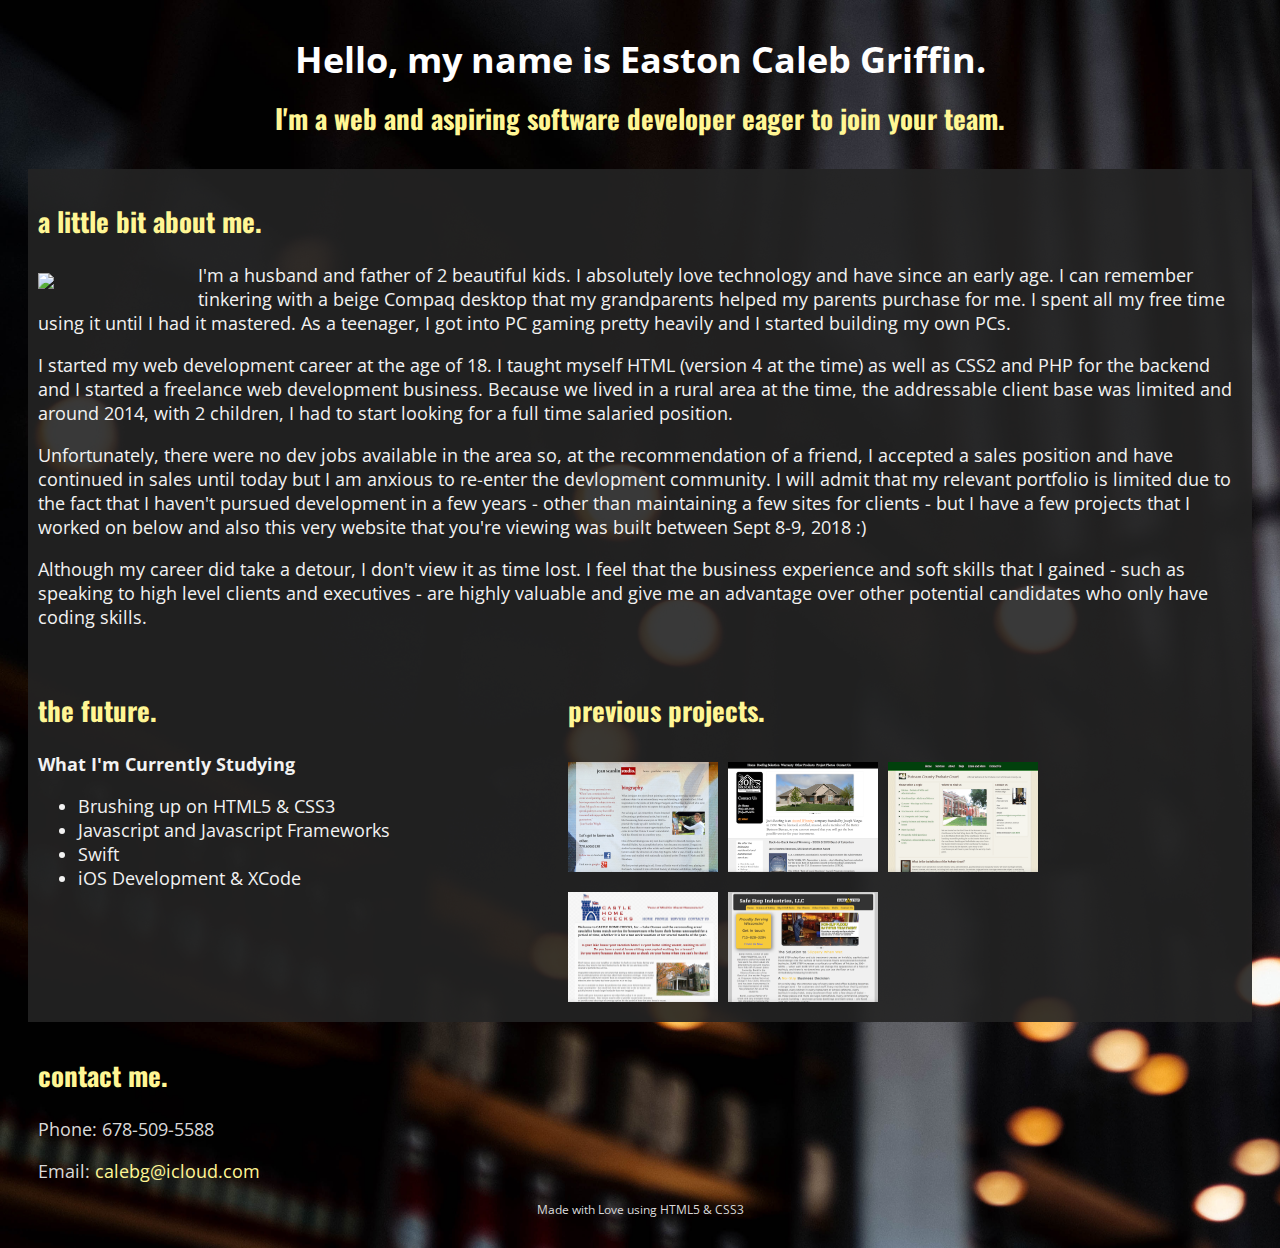
==== index.html @ 014facfb "Uploading website" ====
<!DOCTYPE html>
<!--[if lt IE 7]>      <html class="no-js lt-ie9 lt-ie8 lt-ie7"> <![endif]-->
<!--[if IE 7]>         <html class="no-js lt-ie9 lt-ie8"> <![endif]-->
<!--[if IE 8]>         <html class="no-js lt-ie9"> <![endif]-->
<!--[if gt IE 8]><!--> <html class="no-js"> <!--<![endif]-->
    <head>
        <meta charset="utf-8">
        <meta http-equiv="X-UA-Compatible" content="IE=edge">
        <title>Hi, I'm Easton Caleb Griffin</title>
        <meta name="description" content="">
        <meta name="viewport" content="width=device-width, initial-scale=1">
        <link rel="stylesheet" href="css/style.css">
        <link href="https://fonts.googleapis.com/css?family=Open+Sans|Oswald" rel="stylesheet">    
    </head>
    <body>
        <!--[if lt IE 7]>
            <p class="browsehappy">You are using an <strong>outdated</strong> browser. 
            Please <a href="#">upgrade your browser</a> to improve your experience.</p>
        <![endif]-->
        
    <script src="" async defer></script>

  <div id="outer">
    <header>
        <h1>Hello, my name is Easton Caleb Griffin.</h1>
        <h2>I'm a web and aspiring software developer eager to join your team.</h2>
    </header>
    
<section id="main-body" class="flex">
    <div id="left">
        <h2>a little bit about me.</h2>
        <img src="img/photo.jpg">
        <p>I'm a husband and father of 2 beautiful kids. I absolutely love technology and have since an early age. I can remember tinkering with a beige Compaq desktop that my grandparents helped my parents purchase for me. I spent all my free time using it until I had it mastered. As a teenager, I got into PC gaming pretty heavily and I started building my own PCs.</p>

        <p>I started my web development career at the age of 18. I taught myself HTML (version 4 at the time) as well as CSS2 and PHP for the backend and I started a freelance web development business. Because we lived in a rural area at the time, the addressable client base was limited and around 2014, with 2 children, I had to start looking for a full time salaried position.</p>
            
        <p>Unfortunately, there were no dev jobs available in the area so, at the recommendation of a friend, I accepted a sales position and have continued in sales until today but I am anxious to re-enter the devlopment community. I will admit that my relevant portfolio is limited due to the fact that I haven't pursued development in a few years - other than maintaining a few sites for clients - but I have a few projects that I worked on below and also this very website that you're viewing was built between Sept 8-9, 2018 :)</p>

        <p>Although my career did take a detour, I don't view it as time lost. I feel that the business experience and soft skills that I gained - such as speaking to high level clients and executives - are highly valuable and give me an advantage over other potential candidates who only have coding skills.</p>
    </div>

    <aside>
        <h2>the future.</h2>
        </p><strong>What I'm Currently Studying</strong></p>
        <ul>
            <li>Brushing up on HTML5 &amp; CSS3</li>
            <li>Javascript and Javascript Frameworks</li>
            <li>Swift</li>
            <li>iOS Development &amp; XCode</li>
        </ul>
    </aside>

    <div id="previous-projects">
        <h2>previous projects.</h2>
        <a href="http://www.jeanscanlinwright.com" target="blank"><img src="img/portfolio1.png"></a>
        <a href="http://www.joesroofing.net" target="blank"><img src="img/portfolio2.png"></a>
        <a href="previous-projects/Putnam_Probate/" target="blank"><img src="img/portfolio3.png"></a>
        <a href="previous-projects/Castle_Home_Checks/" target="blank"><img src="img/portfolio4.png"></a>
        <a href="http://www.safestepindustries.com" target="blank"><img src="img/portfolio5.png"></a>
    </div>
</section>
    <footer>
        <h2>contact me.</h2>
        <p>Phone: 678-509-5588</p>
        <p>Email: <a href="mailto:calebg@icloud.com">calebg@icloud.com</a></p>

        <p id="made-with-love">Made with Love using HTML5 &amp; CSS3</p>
        <!-- Maybe have link to email form -->
    </footer>
  </div>
  <!-- end of outer div -->

    </body>
</html>
---- css/style.css ----
body {
    background-image: url(../img/background5.jpg);
    background-size: cover;
    background-repeat: no-repeat;
    background-color: #000;
}

#outer {
    font-family: 'Open Sans', sans-serif;
    color: #dadada;
    margin-left: 20px;
    margin-right: 20px;
    font-size: 18px;
}

header {
    padding: 10px;
    text-align: center;
    line-height: 35px;
}

h2 {
    color: #fff694;
}

.flex {
    display: flex;
    flex-wrap: wrap;
}

#main-body {
    background-color: rgba(36, 36, 36, 0.9);
    color: rgb(242, 242, 242);
    width: 100%;
}

#main-body img {
    width: 150px;
    float: left;
    margin: 10px 10px 10px 0px;
    transition: all 1s;
}

#main-body img:hover {
    transform: scale(1.1);
}

#main-body #left {
    padding: 10px;
    width: 100%;
}

#main-body aside {
    padding: 10px;
    margin-right: 20px;
    width: 40%;
    min-width: 260px;
}

#previous-projects {
    padding: 10px;
    width: 800px;
    width: 50%;
    min-width: 260px;
}

#previous-projects img {
    width: 150px;
    height: 110px;
}

h1 {
 color: #ffffff;
}
h2 {
    font-family: 'Oswald', sans-serif;
}

footer {
    padding: 10px;
}

footer a {
    color: #fff694;
    text-decoration: none;
}

#made-with-love{
    font-size: 12px;
    text-align: center;
}
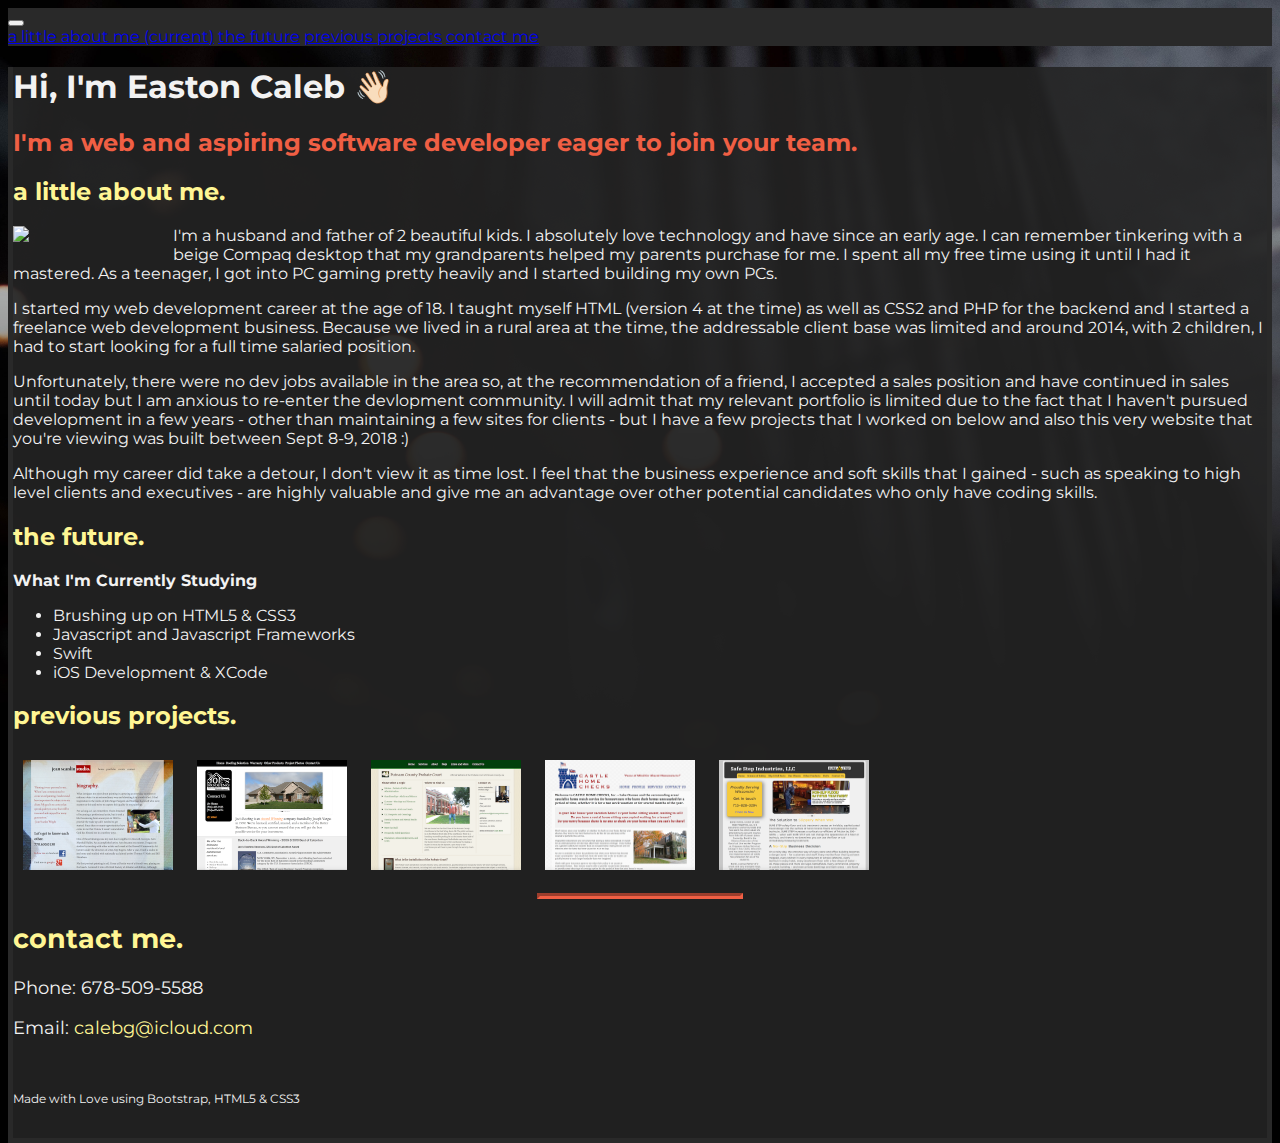
==== commit d7db1ebe: "Using bootstrap" ====
--- a/index.html
+++ b/index.html
@@ -6,69 +6,95 @@
     <head>
         <meta charset="utf-8">
         <meta http-equiv="X-UA-Compatible" content="IE=edge">
-        <title>Hi, I'm Easton Caleb Griffin</title>
+        <title></title>
+
+        <link href="https://fonts.googleapis.com/css?family=Montserrat" rel="stylesheet">
+
         <meta name="description" content="">
         <meta name="viewport" content="width=device-width, initial-scale=1">
+
+        <link rel="stylesheet" href="https://stackpath.bootstrapcdn.com/bootstrap/4.1.3/css/bootstrap.min.css" integrity="sha384-MCw98/SFnGE8fJT3GXwEOngsV7Zt27NXFoaoApmYm81iuXoPkFOJwJ8ERdknLPMO" crossorigin="anonymous">
+
+
         <link rel="stylesheet" href="css/style.css">
-        <link href="https://fonts.googleapis.com/css?family=Open+Sans|Oswald" rel="stylesheet">    
+
     </head>
     <body>
         <!--[if lt IE 7]>
-            <p class="browsehappy">You are using an <strong>outdated</strong> browser. 
-            Please <a href="#">upgrade your browser</a> to improve your experience.</p>
+            <p class="browsehappy">You are using an <strong>outdated</strong> browser. Please <a href="#">upgrade your browser</a> to improve your experience.</p>
         <![endif]-->
-        
-    <script src="" async defer></script>
 
-  <div id="outer">
-    <header>
-        <h1>Hello, my name is Easton Caleb Griffin.</h1>
-        <h2>I'm a web and aspiring software developer eager to join your team.</h2>
-    </header>
-    
-<section id="main-body" class="flex">
-    <div id="left">
-        <h2>a little bit about me.</h2>
-        <img src="img/photo.jpg">
-        <p>I'm a husband and father of 2 beautiful kids. I absolutely love technology and have since an early age. I can remember tinkering with a beige Compaq desktop that my grandparents helped my parents purchase for me. I spent all my free time using it until I had it mastered. As a teenager, I got into PC gaming pretty heavily and I started building my own PCs.</p>
+        <nav class="navbar navbar-expand-lg navbar-dark" style="background-color: #292929;">
+                
+                <button class="navbar-toggler" type="button" data-toggle="collapse" data-target="#navbarNavAltMarkup" aria-controls="navbarNavAltMarkup" aria-expanded="false" aria-label="Toggle navigation">
+                  <span class="navbar-toggler-icon"></span>
+                </button>
+                <div class="collapse navbar-collapse" id="navbarNavAltMarkup">
+                  <div class="navbar-nav">
+                    <a class="nav-item nav-link active" href="#about-me">a little about me <span class="sr-only">(current)</span></a>
+                    <a class="nav-item nav-link" href="#the-future">the future</a>
+                    <a class="nav-item nav-link" href="#previous-projects">previous projects</a>
+                    <a class="nav-item nav-link" href="#contact-me">contact me</a>
+                  </div>
+                </div>
+              </nav>
 
-        <p>I started my web development career at the age of 18. I taught myself HTML (version 4 at the time) as well as CSS2 and PHP for the backend and I started a freelance web development business. Because we lived in a rural area at the time, the addressable client base was limited and around 2014, with 2 children, I had to start looking for a full time salaried position.</p>
-            
-        <p>Unfortunately, there were no dev jobs available in the area so, at the recommendation of a friend, I accepted a sales position and have continued in sales until today but I am anxious to re-enter the devlopment community. I will admit that my relevant portfolio is limited due to the fact that I haven't pursued development in a few years - other than maintaining a few sites for clients - but I have a few projects that I worked on below and also this very website that you're viewing was built between Sept 8-9, 2018 :)</p>
 
-        <p>Although my career did take a detour, I don't view it as time lost. I feel that the business experience and soft skills that I gained - such as speaking to high level clients and executives - are highly valuable and give me an advantage over other potential candidates who only have coding skills.</p>
-    </div>
+        <div class="container text-center d-flex">
 
-    <aside>
-        <h2>the future.</h2>
-        </p><strong>What I'm Currently Studying</strong></p>
-        <ul>
-            <li>Brushing up on HTML5 &amp; CSS3</li>
-            <li>Javascript and Javascript Frameworks</li>
-            <li>Swift</li>
-            <li>iOS Development &amp; XCode</li>
-        </ul>
-    </aside>
+                <div class="row">
+                  <div class="col-lg-12 p-4">
+                  <h1 class="text-uppercase">Hi, I'm Easton Caleb 👋🏻</h1>
+                  <h2 class="red-color">I'm a web and aspiring software developer eager to join your team.</h2>
+                  </div>
 
-    <div id="previous-projects">
-        <h2>previous projects.</h2>
-        <a href="http://www.jeanscanlinwright.com" target="blank"><img src="img/portfolio1.png"></a>
-        <a href="http://www.joesroofing.net" target="blank"><img src="img/portfolio2.png"></a>
-        <a href="previous-projects/Putnam_Probate/" target="blank"><img src="img/portfolio3.png"></a>
-        <a href="previous-projects/Castle_Home_Checks/" target="blank"><img src="img/portfolio4.png"></a>
-        <a href="http://www.safestepindustries.com" target="blank"><img src="img/portfolio5.png"></a>
-    </div>
-</section>
-    <footer>
-        <h2>contact me.</h2>
-        <p>Phone: 678-509-5588</p>
-        <p>Email: <a href="mailto:calebg@icloud.com">calebg@icloud.com</a></p>
+                  <div class="col-lg-12 p-3 text-left" id="about-me">
+                      <h2>a little about me.</h2>
+                      <img src="img/photo.jpg">
+                      <p>I'm a husband and father of 2 beautiful kids. I absolutely love technology and have since an early age. I can remember tinkering with a beige Compaq desktop that my grandparents helped my parents purchase for me. I spent all my free time using it until I had it mastered. As a teenager, I got into PC gaming pretty heavily and I started building my own PCs.</p>
 
-        <p id="made-with-love">Made with Love using HTML5 &amp; CSS3</p>
-        <!-- Maybe have link to email form -->
-    </footer>
-  </div>
-  <!-- end of outer div -->
+                      <p>I started my web development career at the age of 18. I taught myself HTML (version 4 at the time) as well as CSS2 and PHP for the backend and I started a freelance web development business. Because we lived in a rural area at the time, the addressable client base was limited and around 2014, with 2 children, I had to start looking for a full time salaried position.</p>
+                      
+                      <p>Unfortunately, there were no dev jobs available in the area so, at the recommendation of a friend, I accepted a sales position and have continued in sales until today but I am anxious to re-enter the devlopment community. I will admit that my relevant portfolio is limited due to the fact that I haven't pursued development in a few years - other than maintaining a few sites for clients - but I have a few projects that I worked on below and also this very website that you're viewing was built between Sept 8-9, 2018 :)</p>
+                      
+                      <p>Although my career did take a detour, I don't view it as time lost. I feel that the business experience and soft skills that I gained - such as speaking to high level clients and executives - are highly valuable and give me an advantage over other potential candidates who only have coding skills.</p>
+                  </div>
 
+                  <div class="col-md-6 p-3 text-left" id="the-future">
+                      <h2>the future.</h2>
+                    </p><strong>What I'm Currently Studying</strong></p>
+                    <ul>
+                        <li>Brushing up on HTML5 &amp; CSS3</li>
+                        <li>Javascript and Javascript Frameworks</li>
+                        <li>Swift</li>
+                        <li>iOS Development &amp; XCode</li>
+                    </ul>
+                  </div>
+
+                  <div class="col-md-6 p-3 thumbs text-right" id="previous-projects">
+                      <h2>previous projects.</h2>
+                      <a href="http://www.jeanscanlinwright.com" target="blank"><img src="img/portfolio1.png"></a>
+                      <a href="http://www.joesroofing.net" target="blank"><img src="img/portfolio2.png"></a>
+                      <a href="previous-projects/Putnam_Probate/" target="blank"><img src="img/portfolio3.png"></a>
+                      <a href="previous-projects/Castle_Home_Checks/" target="blank"><img src="img/portfolio4.png"></a>
+                      <a href="http://www.safestepindustries.com" target="blank"><img src="img/portfolio5.png"></a>
+                  </div>
+                  
+                  <div class="col-lg-12 p-3" id="contact-me">
+                        <hr>
+                        <h2>contact me.</h2>
+                        <p>Phone: 678-509-5588</p>
+                        <p>Email: <a href="mailto:calebg@icloud.com">calebg@icloud.com</a></p>
+                <br>
+                        <p id="made-with-love">Made with Love using Bootstrap, HTML5 &amp; CSS3</p>
+                    </div>
+
+                  
+                </div>
+              </div>
+              <script src="https://code.jquery.com/jquery-3.3.1.slim.min.js" integrity="sha384-q8i/X+965DzO0rT7abK41JStQIAqVgRVzpbzo5smXKp4YfRvH+8abtTE1Pi6jizo" crossorigin="anonymous"></script>
+              <script src="https://cdnjs.cloudflare.com/ajax/libs/popper.js/1.14.3/umd/popper.min.js" integrity="sha384-ZMP7rVo3mIykV+2+9J3UJ46jBk0WLaUAdn689aCwoqbBJiSnjAK/l8WvCWPIPm49" crossorigin="anonymous"></script>
+              <script src="https://stackpath.bootstrapcdn.com/bootstrap/4.1.3/js/bootstrap.min.js" integrity="sha384-ChfqqxuZUCnJSK3+MXmPNIyE6ZbWh2IMqE241rYiqJxyMiZ6OW/JmZQ5stwEULTy" crossorigin="anonymous"></script>
+        <script src="" async defer></script>
     </body>
 </html>--- a/css/style.css
+++ b/css/style.css
@@ -1,91 +1,80 @@
-body {
-    background-image: url(../img/background5.jpg);
-    background-size: cover;
-    background-repeat: no-repeat;
-    background-color: #000;
+html, body {
+    height: 100%;
 }
 
-#outer {
-    font-family: 'Open Sans', sans-serif;
-    color: #dadada;
-    margin-left: 20px;
-    margin-right: 20px;
-    font-size: 18px;
+body {
+    background-color: #000000;
+    font-family: 'Montserrat', sans-serif;
+    background-position: center;
+    background-image: url("../img/background5.jpg");
+    background-size: cover;
+    height: 100%;
+    background-repeat: no-repeat;
 }
 
-header {
-    padding: 10px;
-    text-align: center;
-    line-height: 35px;
+.container {
+    flex-wrap: wrap;
+    align-items: flex-start;
+    justify-content: space-around;
+    padding-bottom: 20px;
+    border-left: 5px solid #292929;
+    border-right: 5px solid #292929;
+    border-bottom: 5px solid #292929;
+    background-color: rgba(36, 36, 36, 0.9);
+    color: rgb(242, 242, 242);
+}
+
+.header {
+    background-color: #ce0000;
+}
+
+.thumbs img {
+    width: 150px;
+    height: 110px;
+    margin: 10px;
+    transition: all 1s;
+}
+
+.thumbs img:hover {
+    transform: scale(1.1);
 }
 
 h2 {
     color: #fff694;
 }
 
-.flex {
-    display: flex;
-    flex-wrap: wrap;
+.navbar-nav.navbar-center {
+    position: absolute;
+    left: 50%;
+    transform: translatex(-50%);
 }
 
-#main-body {
-    background-color: rgba(36, 36, 36, 0.9);
-    color: rgb(242, 242, 242);
-    width: 100%;
+#about-me img {
+    width: 150px;
+    margin-right: 10px;
+    margin-bottom: 10px;
+    float: left;
 }
 
-#main-body img {
-    width: 150px;
-    float: left;
-    margin: 10px 10px 10px 0px;
-    transition: all 1s;
+#contact-me {
+    font-size: 18px;
 }
 
-#main-body img:hover {
-    transform: scale(1.1);
+#made-with-love {
+    font-size: 12px;
 }
 
-#main-body #left {
-    padding: 10px;
-    width: 100%;
-}
-
-#main-body aside {
-    padding: 10px;
-    margin-right: 20px;
-    width: 40%;
-    min-width: 260px;
-}
-
-#previous-projects {
-    padding: 10px;
-    width: 800px;
-    width: 50%;
-    min-width: 260px;
-}
-
-#previous-projects img {
-    width: 150px;
-    height: 110px;
-}
-
-h1 {
- color: #ffffff;
-}
-h2 {
-    font-family: 'Oswald', sans-serif;
-}
-
-footer {
-    padding: 10px;
-}
-
-footer a {
+#contact-me a {
     color: #fff694;
     text-decoration: none;
 }
 
-#made-with-love{
-    font-size: 12px;
-    text-align: center;
+hr {
+    max-width: 200px;
+    border-width: 3px;
+    border-color: #F05F44; 
+}
+
+.red-color {
+    color: #F05F44
 }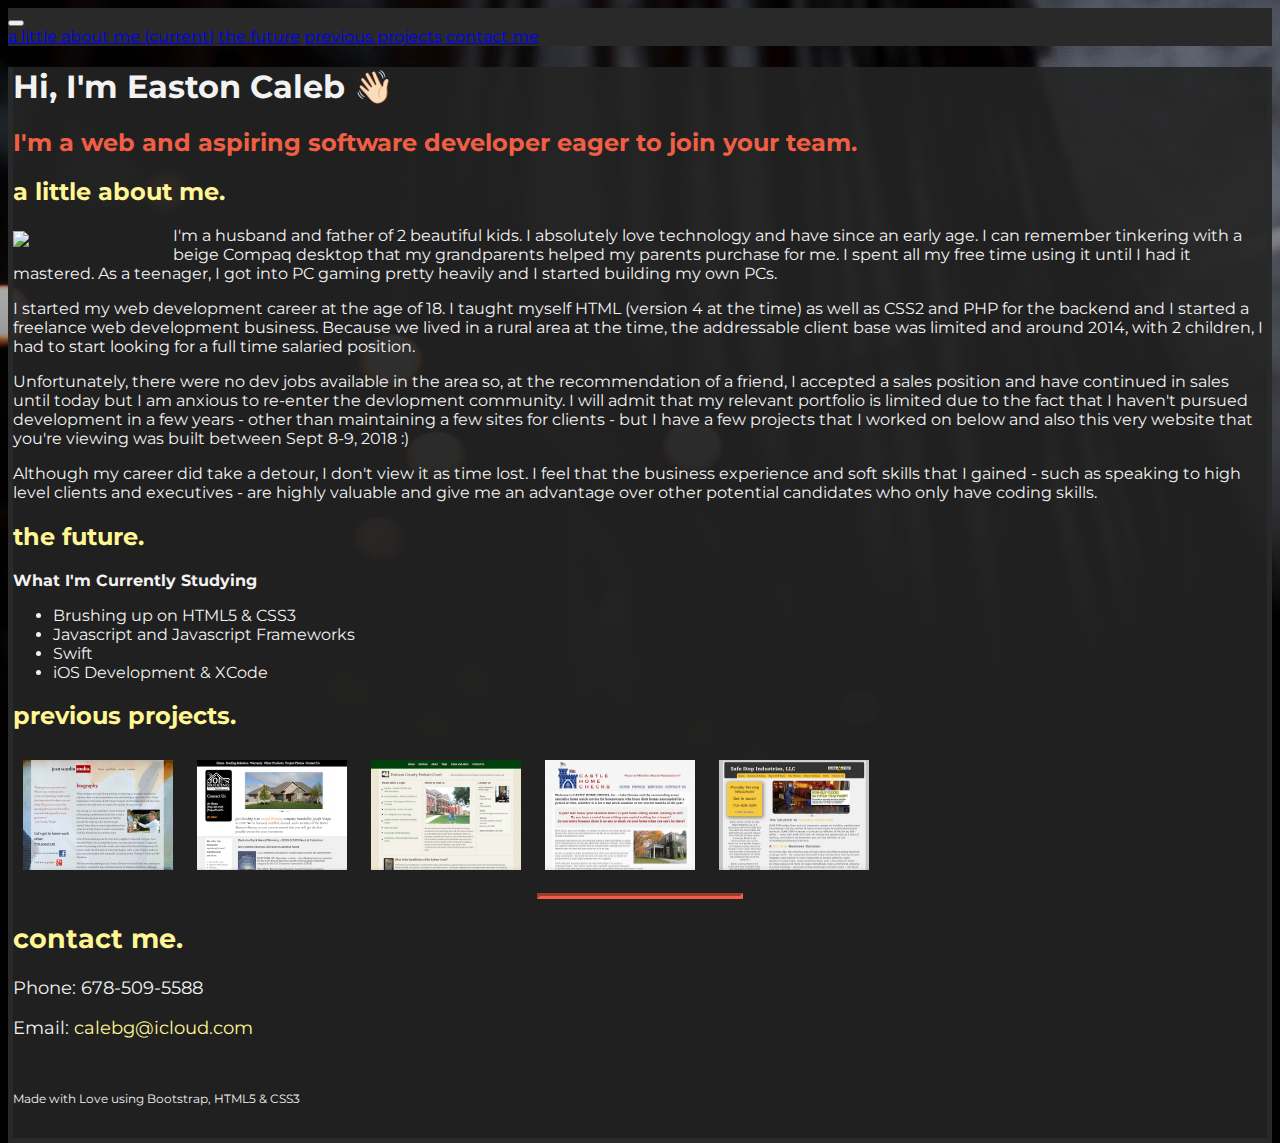
==== commit c9b0a217: "Style changes" ====
--- a/index.html
+++ b/index.html
@@ -71,7 +71,7 @@
                     </ul>
                   </div>
 
-                  <div class="col-md-6 p-3 thumbs text-right" id="previous-projects">
+                  <div class="col-md-6 p-3 thumbs text-left" id="previous-projects">
                       <h2>previous projects.</h2>
                       <a href="http://www.jeanscanlinwright.com" target="blank"><img src="img/portfolio1.png"></a>
                       <a href="http://www.joesroofing.net" target="blank"><img src="img/portfolio2.png"></a>
--- a/css/style.css
+++ b/css/style.css
@@ -51,6 +51,7 @@
 
 #about-me img {
     width: 150px;
+    margin-top: 5px;
     margin-right: 10px;
     margin-bottom: 10px;
     float: left;
